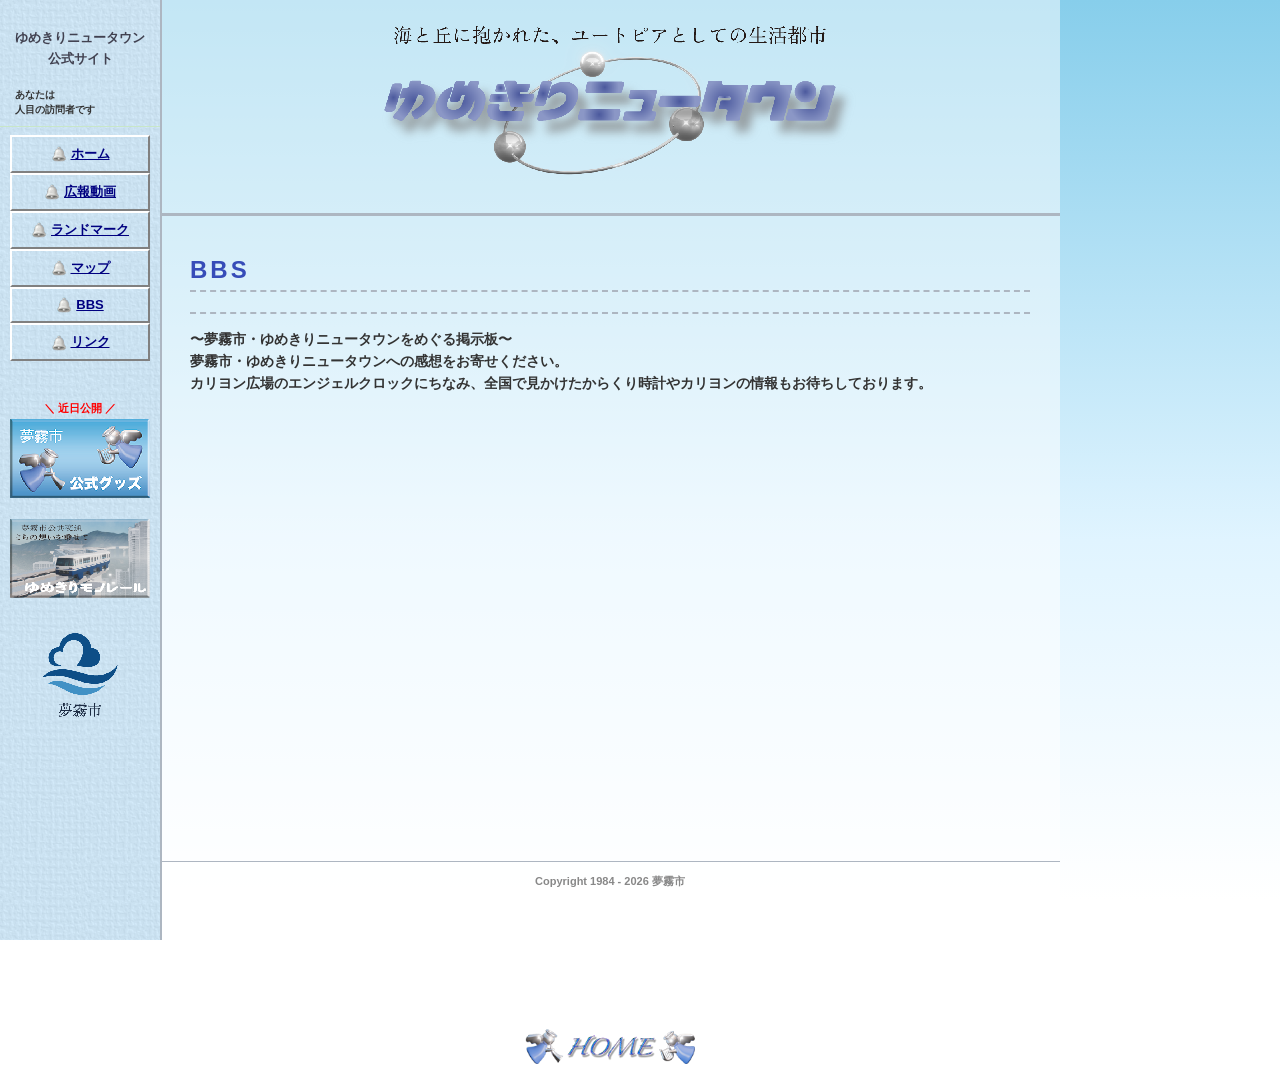
==== bbs.html @ 7eca6af7 "Update bbs.html" ====
<!DOCTYPE html>
<html lang="ja">
<head>
  <meta charset="UTF-8">
  <title>BBS - ゆめきりニュータウン公式サイト</title>
  <link rel="stylesheet" href="style.css">
</head>
<body>

<div id="wrapper">

  <div id="menu">
    <div id="menu-title">ゆめきりニュータウン<br>公式サイト</div>
    <div id="counter">
      <!-- FC2カウンター ここから -->
      <p>あなたは</p>
      <script language="javascript" type="text/javascript" src="//counter1.fc2.com/counter.php?id=40971110&main=1"></script><noscript><img src="//counter1.fc2.com/counter_img.php?id=40971110&main=1" /></noscript>
       <p>人目の訪問者です</p>
      <!-- FC2カウンター ここまで -->
    </div>

    <ul>
      <li><a href="index.html"><img src="images/icon-bell.gif" class="menu-icon">ホーム</a></li>
      <li><a href="video.html"><img src="images/icon-bell.gif" class="menu-icon">広報動画</a></li>
      <li><a href="landmark.html"><img src="images/icon-bell.gif" class="menu-icon">ランドマーク</a></li>
      <li><a href="map.html"><img src="images/icon-bell.gif" class="menu-icon">マップ</a></li>
      <li><a href="bbs.html"><img src="images/icon-bell.gif" class="menu-icon">BBS</a></li>
      <li><a href="link.html"><img src="images/icon-bell.gif" class="menu-icon">リンク</a></li>
    </ul>

    <p class="menu-label">＼ 近日公開 ／</p>
    <div id="menu-banner2">
    
        <img src="images/banner-officialgoods.png" alt="official merch">
      
    </div>

    <div id="menu-banner">
      <img src="images/banner-monorail.png" alt="ゆめきりモノレール">
    </div>

    <div id="menu-emblem">
      <img src="images/logo-yumekiricity.png" alt="夢霧市市章">
    </div>

  </div>

  <div id="right">

    <div id="header">
      <img src="images/logo-yumekirinewtown.png" alt="ゆめきりニュータウン" id="logo">
    </div>

    <div id="content">
      <h2>BBS</h2>
      <hr>
      <p>〜夢霧市・ゆめきりニュータウンをめぐる掲示板〜</p>
      <p>夢霧市・ゆめきりニュータウンへの感想をお寄せください。</p>
      <p>カリヨン広場のエンジェルクロックにちなみ、全国で見かけたからくり時計やカリヨンの情報もお待ちしております。</p>
      <iframe src="https://rara.jp/yumekiricity/" 
      width="100%" height="100%" frameborder="0"></iframe>

      <div id="home-btn">
        <a href="index.html"><img src="images/botann-home.png" alt="home button"></a>
      </div>
    </div>

    <div id="footer">
      <p>Copyright 1984 - <a href="secret.html" id="secret-link">2026</a> 夢霧市</p>
    </div>
    
  </div>

</div>

</body>
</html>
---- style.css ----
/* 全体 */
body {
  margin: 0;
  padding: 0;
  background: linear-gradient(180deg, #87CEEB 0%, #e0f4ff 60%, #ffffff 100%);
  background-attachment: fixed;
  font-family:  "MS PGothic", "ヒラギノ角ゴ Pro", sans-serif;
  -webkit-font-smoothing: none;
  font-smooth: never;
  font-weight: bold;
  color: #333;
  min-height: 100vh;
}

/* レイアウト全体 */


#wrapper {
  display: flex;
  margin: 0;
  gap: 0;
  min-height: 100vh;
  padding-left: 160px;
}



/* フッター */

#footer {
  text-align: center;
  font-size: 11px;
  color: #888;
  padding: 8px;
  border-top: 1px solid #adb6c1;
  background-color: rgba(255,255,255,0.5);
}

#footer p {
  font-size: 11px !important;
}

#secret-link {
  color: #888;
  text-decoration: none;
}

#secret-link:hover {
  color: #888;
  text-decoration: none;
}

/* 左メニュー */



#menu {
  width: 160px;
  min-width: 160px;
  background-color: transparent;
  background-image: url('images/bg-blue.png');
  background-repeat: repeat;
  border-right: 2px solid #adb6c1;
  padding: 20px 0;
  overflow-y: auto;
  position: fixed;
  top: 0;
  left: 0;
  height: 100vh;
}

#menu-title {
  text-align: center;
  font-size: 13px;
  color: #414150;
  font-weight: bold;
  padding: 8px 6px;
  line-height: 1.6;
}

#menu-banner2 {
  text-align: center;
  padding: 2px 10px 4px 10px;
  margin-top: 2px;
}

#menu-banner2 img {
  width: 100%;
  height: auto;
  image-rendering: pixelated;
  display: block;
}

#menu-banner {
  text-align: center;
  padding: 5px 10px 4px 10px;
  margin-top: 12px;
}

#menu-banner img {
  width: 100%;
  height: auto;
  image-rendering: pixelated;
  display: block;
}

#menu-emblem {
  text-align: center;
  padding: 9px 8px 10px 8px;
  margin-top: 20px;
}

#menu-emblem img {
  width: 60%;
  height: auto;
  image-rendering: pixelated;
  display: block;
  margin: 0 auto;
}

#menu ul {
  list-style: none;
  margin: 0;
  padding: 0;
}

#menu ul li {
  margin: 0 10px;
}

#menu ul li a {
  display: block;
  color: #000080;
  text-decoration: underline;
  text-align: center;
  padding: 8px 6px;
  font-size: 13px;
  background: transparent;
  border-top: 2px solid #ffffff;
  border-left: 2px solid #ffffff;
  border-right: 2px solid #808080;
  border-bottom: 2px solid #808080;
  border-radius: 0;
  box-shadow: none;
}

#menu ul li a:hover {
  color: #ff0000;
  border-top: 2px solid #808080;
  border-left: 2px solid #808080;
  border-right: 2px solid #ffffff;
  border-bottom: 2px solid #ffffff;
}

.menu-icon {
  width: 16px;
  height: 16px;
  vertical-align: middle;
  margin-right: 4px;
}

.menu-label {
  text-align: center;
  font-size: 11px;
  color: #ff0000;
  margin: 40px 0 2px 0;
  padding: 0;
}

#counter {
  text-align: left;
  padding: 8px 10px;
  border-bottom: 1px solid #c8e6c8;
  margin-bottom: 8px;
}

#counter p {
  margin: 2px 5px;
  font-size: 10px !important;
}

/* 右ブロック */
#right {
  flex: 1;
  display: flex;
  flex-direction: column;
  max-width: 900px;
}

/* ヘッダー */
#header {
  background-color: rgba(255,255,255,0.5);
  border-bottom: 3px solid #adb6c1;
  padding: 12px 20px;
  text-align: center;
}


#logo {
  width: 500px;
  height: auto;
  image-rendering: pixelated;
}

/* メインコンテンツ */


#content {
  flex: 1;
  padding: 20px 30px;
  background-color: rgba(255,255,255,0.5);
}

#content img {
  width: 100%;
  height: auto;
}

#content h2 {
  color: #364cb8;
  border-bottom: 2px dashed #adb6c1;
  padding-bottom: 6px;
  letter-spacing: 3px;
}

hr {
  border: none;
  border-top: 2px dashed #adb6c1;
  margin: 16px 0;
}

p {
  font-size: 14px;
  line-height: 1.3;
  margin: 4px 0;
}

#promenade {
  width: 100%;
  height: auto;
  display: block;
  margin: 10px 0;
}

#whatsnew {
  display: block;
  height: 20px !important;
  width: auto !important;
  margin: 16px 0 8px 0;
}

.icon-new {
  width: auto !important;
  height: 9px !important;
  vertical-align: middle;
  margin-right: 4px;
}


.line-wrap {
  display: flex;
  width: 100%;
  overflow: hidden;
  margin: 8px 0;
  margin-top: 16px;
}



.line-bell {
  height: 9px !important;
  width: auto !important;
}

#news {
  list-style: none;
  padding: 0;
  margin: 8px 0;
}

#news li {
  margin: 6px 0;
  font-size: 13px;
  line-height: 1.8;
}

#map-credit {
  text-align: right;
  font-size: 11px;
  color: #888;
  margin: 4px 0 0 0;
}

#home-btn {
  text-align: center;
  margin: 20px 0 10px 0;
}

#home-btn img {
  width: 180px !important;
  height: auto !important;
}

#image-sky {
  width: 200px !important;
  height: auto !important;
  display: block;
  margin: 0 0 10px 0;
}

.h2-inline {
  height: 30px !important;
  width: auto !important;
  vertical-align: middle;
  margin-left: 8px;
}

.uc-icon2 {
  display: block;
  width: auto !important;
  height: auto !important;
  margin: 8px 0;
}

.uc-icon3 {
  display: block;
  width: auto !important;
  height: 200px !important;
  margin: 6px 0;
}

.blue {
  color: #626262;
}

table img {
  width: 500px !important;
  height: auto !important;
  display: block;
  margin-bottom: 6px;
}


table td {
  padding: 4px 8px;
}

.secret-work {
  margin: 16px 0;
}

.secret-title {
  text-align: left;
  font-size: 15px;
  color: #333;
  margin: 4px 0 0 0;
}

.no-new {
  padding-left: 45px;
}
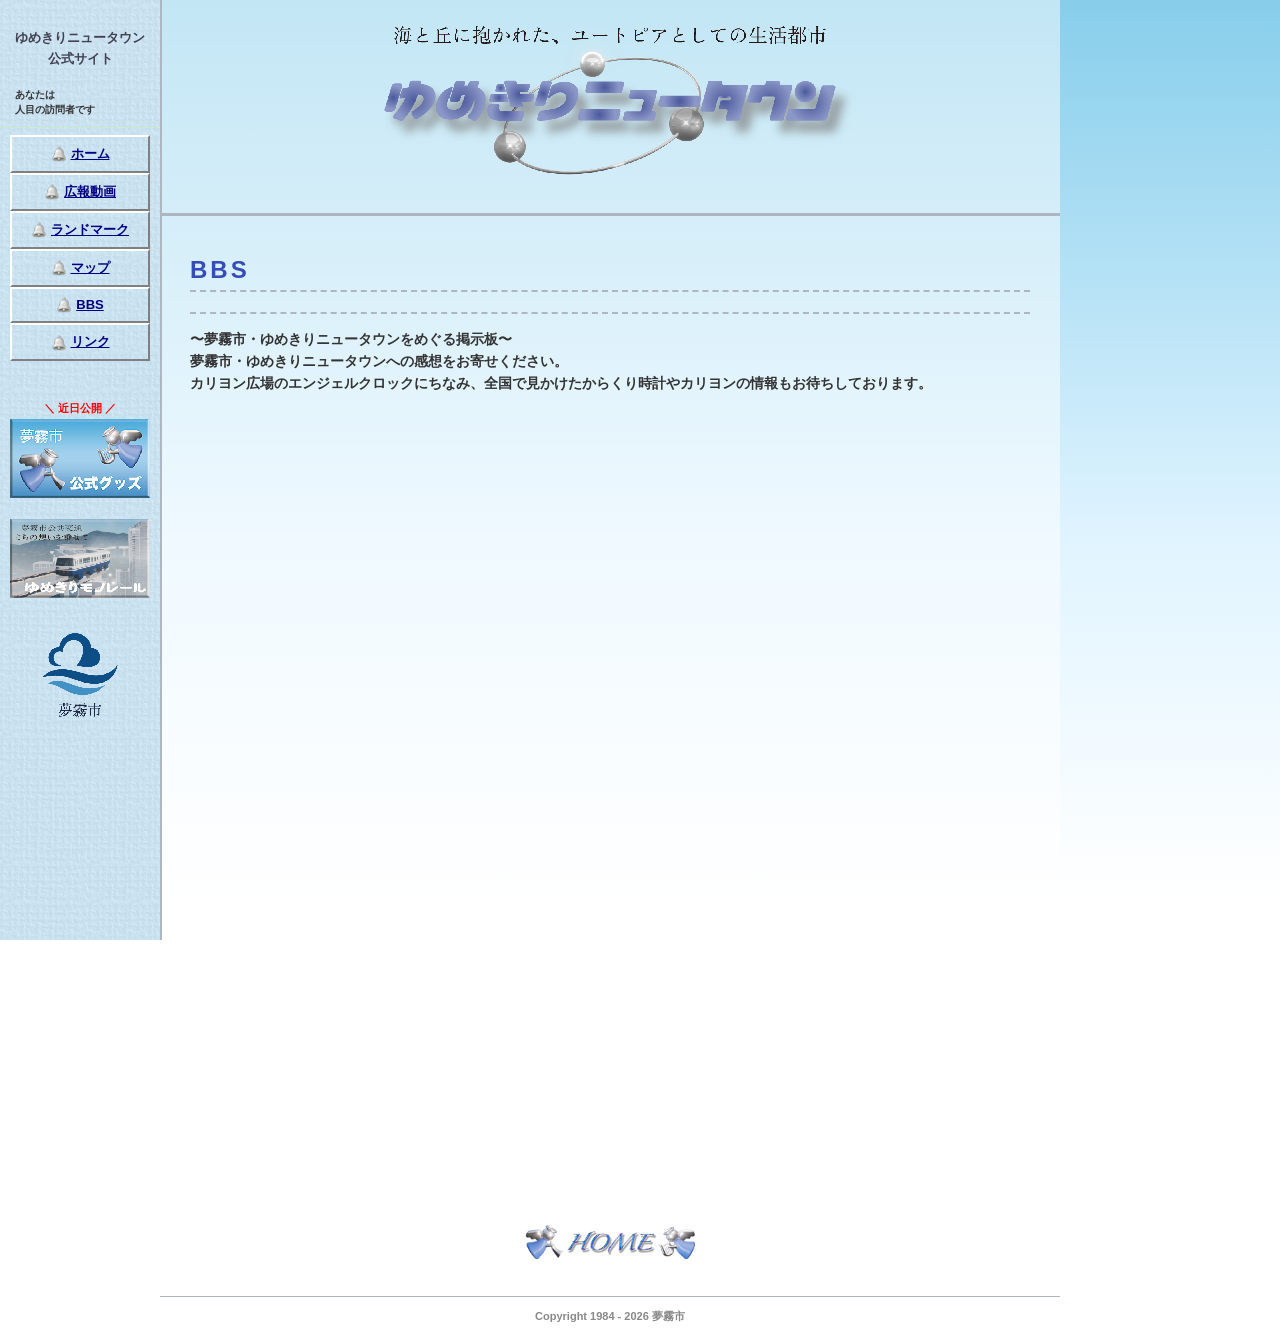
==== commit 4a319e17: "Update bbs.html" ====
--- a/bbs.html
+++ b/bbs.html
@@ -58,7 +58,7 @@
       <p>夢霧市・ゆめきりニュータウンへの感想をお寄せください。</p>
       <p>カリヨン広場のエンジェルクロックにちなみ、全国で見かけたからくり時計やカリヨンの情報もお待ちしております。</p>
       <iframe src="https://rara.jp/yumekiricity/" 
-      width="100%" height="100%" frameborder="0"></iframe>
+      width="100%" height="800px" frameborder="0"></iframe>
 
       <div id="home-btn">
         <a href="index.html"><img src="images/botann-home.png" alt="home button"></a>
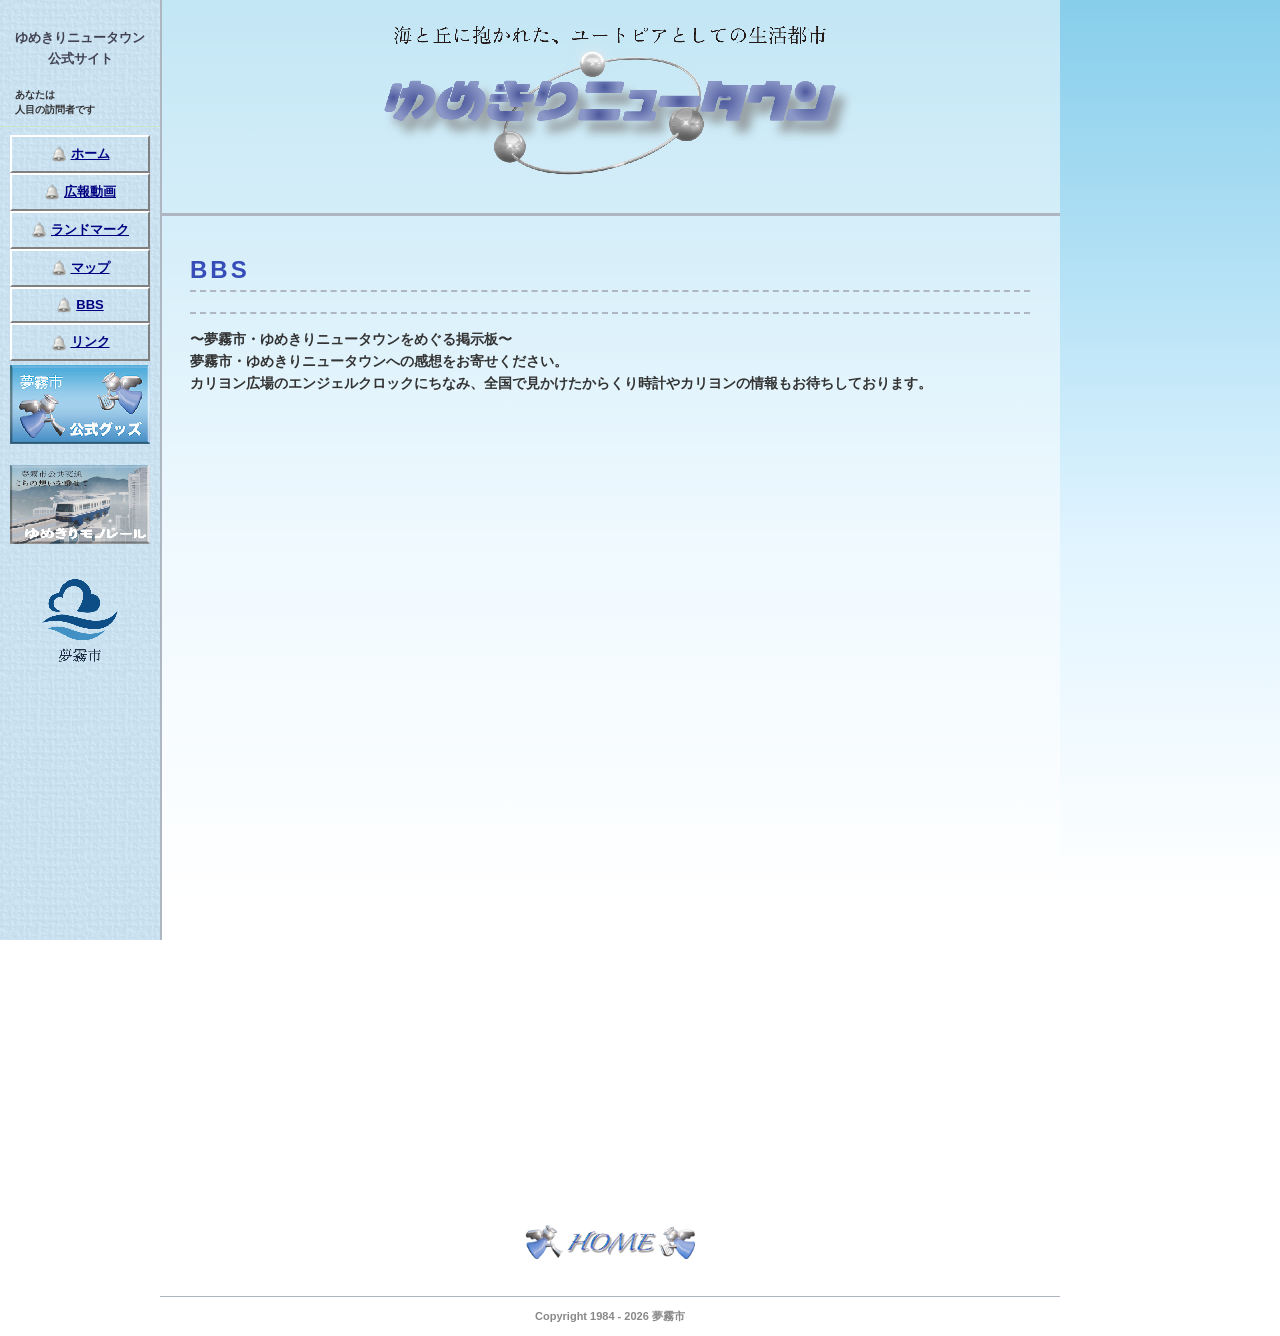
==== commit 81b8e409: "Update bbs.html" ====
--- a/bbs.html
+++ b/bbs.html
@@ -28,13 +28,11 @@
       <li><a href="link.html"><img src="images/icon-bell.gif" class="menu-icon">リンク</a></li>
     </ul>
 
-    <p class="menu-label">＼ 近日公開 ／</p>
     <div id="menu-banner2">
     
-        <img src="images/banner-officialgoods.png" alt="official merch">
+        <a href="https://linktr.ee/yumekiricity_yumekirinewtown"><img src="images/banner-officialgoods.png" alt="official merch"></a>
       
     </div>
-
     <div id="menu-banner">
       <img src="images/banner-monorail.png" alt="ゆめきりモノレール">
     </div>
